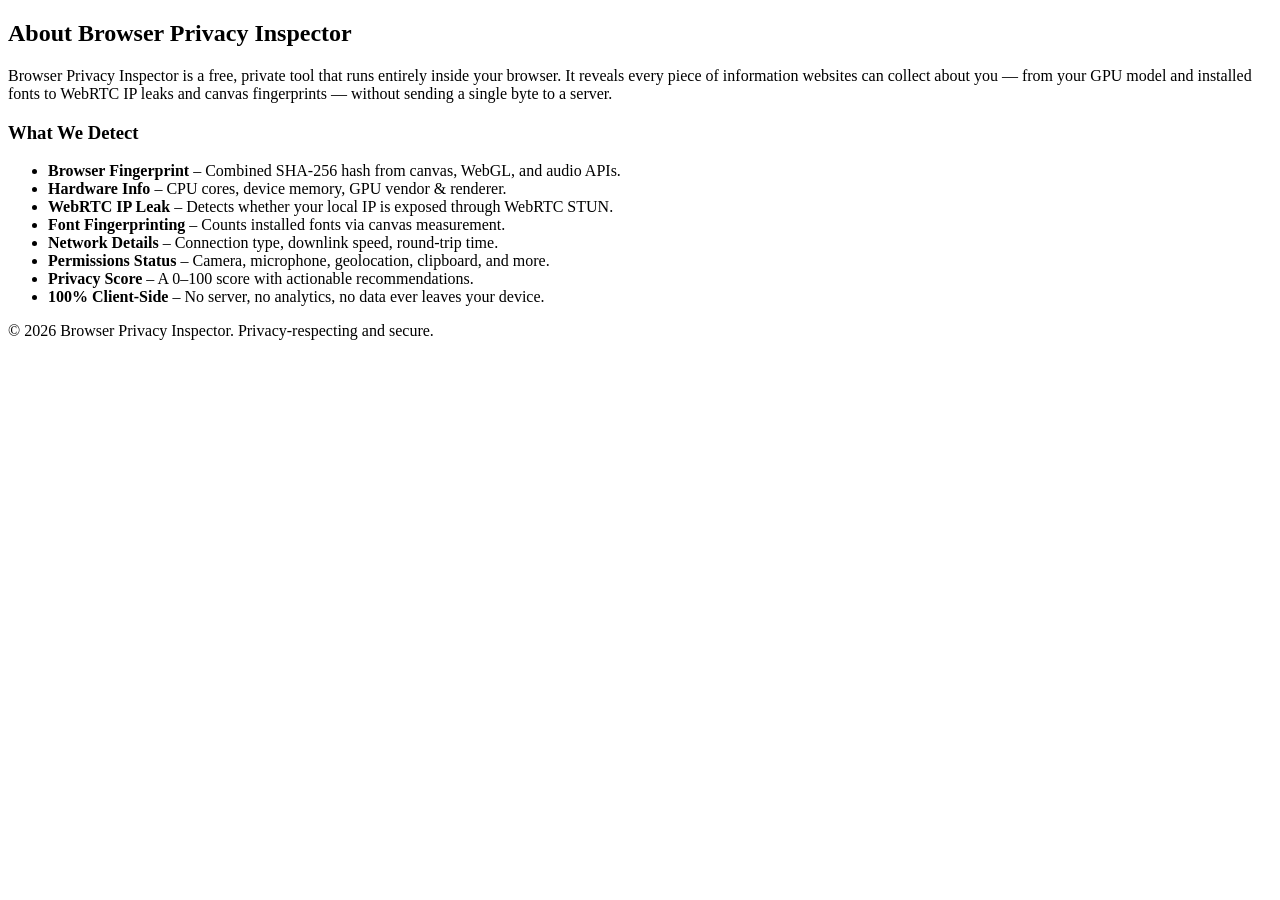
==== browser-privacy-inspector/index.html @ 1eb8a933 "added browser-privacy-inspector" ====
<!DOCTYPE html>
<html lang="en">
  <head>
    <meta charset="UTF-8" />
    <meta name="viewport" content="width=device-width, initial-scale=1.0" />
    <meta name="description" content="Browser Privacy Inspector reveals exactly what websites can see about you — fingerprints, tracking vectors, GPU, fonts, network, permissions, and more. 100% client-side, no data ever sent to a server." />

    <!-- SEO & Identity -->
    <title>Browser Privacy Inspector – See What Websites Know About You</title>
    <meta name="author" content="Browser Privacy Inspector" />
    <meta name="keywords" content="browser privacy inspector, browser fingerprint, tracking detection, browser fingerprinting, privacy check, webrtc leak, canvas fingerprint, webgl fingerprint, online privacy tool, browser privacy test" />
    <meta name="robots" content="index, follow" />
    <link rel="canonical" href="https://chrisjdj.github.io/web-tools/browser-privacy-inspector/" />

    <!-- Open Graph for Social Sharing -->
    <meta property="og:type" content="website" />
    <meta property="og:url" content="https://chrisjdj.github.io/web-tools/browser-privacy-inspector/" />
    <meta property="og:title" content="Browser Privacy Inspector – See What Websites Know About You" />
    <meta property="og:description" content="Discover your browser's full fingerprint — GPU, fonts, canvas hash, WebRTC leaks, screen details, permissions, and more. Runs 100% in your browser with no server or tracking." />
    <meta property="og:image" content="https://chrisjdj.github.io/web-tools/browser-privacy-inspector/og-image.png" />
    <meta property="og:site_name" content="Browser Privacy Inspector" />

    <!-- Twitter Card -->
    <meta name="twitter:card" content="summary_large_image" />
    <meta name="twitter:url" content="https://chrisjdj.github.io/web-tools/browser-privacy-inspector/" />
    <meta name="twitter:title" content="Browser Privacy Inspector – See What Websites Know About You" />
    <meta name="twitter:description" content="Discover your browser's full fingerprint — GPU, fonts, canvas hash, WebRTC leaks, screen details, permissions, and more. Runs 100% in your browser." />
    <meta name="twitter:image" content="https://chrisjdj.github.io/web-tools/browser-privacy-inspector/og-image.png" />

    <!-- JSON-LD Structured Data -->
    <script type="application/ld+json">
    {
      "@context": "https://schema.org",
      "@type": "WebApplication",
      "name": "Browser Privacy Inspector",
      "url": "https://chrisjdj.github.io/web-tools/browser-privacy-inspector/",
      "description": "A free, client-side browser privacy inspector that reveals your full browser fingerprint — canvas, WebGL, audio hashes, GPU info, WebRTC leaks, fonts, permissions, and privacy score.",
      "applicationCategory": "UtilityApplication",
      "operatingSystem": "Any",
      "offers": {
        "@type": "Offer",
        "price": "0",
        "priceCurrency": "USD"
      }
    }
    </script>

    <!-- PWA & Icons -->
    <link rel="manifest" href="manifest.json" />
    <link rel="icon" type="image/svg+xml" href="favicon.svg" />
    <meta name="theme-color" content="#6366f1" />
    <meta name="apple-mobile-web-app-capable" content="yes" />
    <meta name="apple-mobile-web-app-status-bar-style" content="black-translucent" />
    <meta name="apple-mobile-web-app-title" content="Privacy Inspector" />

    <!-- Fonts -->
    <link rel="preconnect" href="https://fonts.googleapis.com">
    <link rel="preconnect" href="https://fonts.gstatic.com" crossorigin>
    <link href="https://fonts.googleapis.com/css2?family=Inter:wght@400;500;600;700&family=Outfit:wght@600;700;800&family=JetBrains+Mono:wght@400;500&display=swap" rel="stylesheet">
    <script type="module" crossorigin src="/web-tools/browser-privacy-inspector/assets/index-DUGMEMox.js"></script>
    <link rel="stylesheet" crossorigin href="/web-tools/browser-privacy-inspector/assets/index-DS7L5tPC.css">
  </head>
  <body>
    <div id="root"></div>

    <!-- SEO Footer & Noscript -->
    <noscript>
      <div style="padding:1.5rem;background:#1a1a2e;color:#f8fafc;font-family:sans-serif;text-align:center;border-bottom:1px solid rgba(255,255,255,0.1);">
        <strong>Note:</strong> Browser Privacy Inspector requires JavaScript to analyze your browser's fingerprint and privacy settings client-side. Please enable JavaScript to use this tool.
      </div>
    </noscript>

    <footer class="seo-footer">
      <div class="footer-container">
        <h2>About Browser Privacy Inspector</h2>
        <p>Browser Privacy Inspector is a free, private tool that runs entirely inside your browser. It reveals every piece of information websites can collect about you — from your GPU model and installed fonts to WebRTC IP leaks and canvas fingerprints — without sending a single byte to a server.</p>

        <h3>What We Detect</h3>
        <ul>
          <li><strong>Browser Fingerprint</strong> – Combined SHA-256 hash from canvas, WebGL, and audio APIs.</li>
          <li><strong>Hardware Info</strong> – CPU cores, device memory, GPU vendor &amp; renderer.</li>
          <li><strong>WebRTC IP Leak</strong> – Detects whether your local IP is exposed through WebRTC STUN.</li>
          <li><strong>Font Fingerprinting</strong> – Counts installed fonts via canvas measurement.</li>
          <li><strong>Network Details</strong> – Connection type, downlink speed, round-trip time.</li>
          <li><strong>Permissions Status</strong> – Camera, microphone, geolocation, clipboard, and more.</li>
          <li><strong>Privacy Score</strong> – A 0–100 score with actionable recommendations.</li>
          <li><strong>100% Client-Side</strong> – No server, no analytics, no data ever leaves your device.</li>
        </ul>

        <div class="footer-bottom">
          <p>&copy; 2026 Browser Privacy Inspector. Privacy-respecting and secure.</p>
        </div>
      </div>
    </footer>

  </body>
</html>
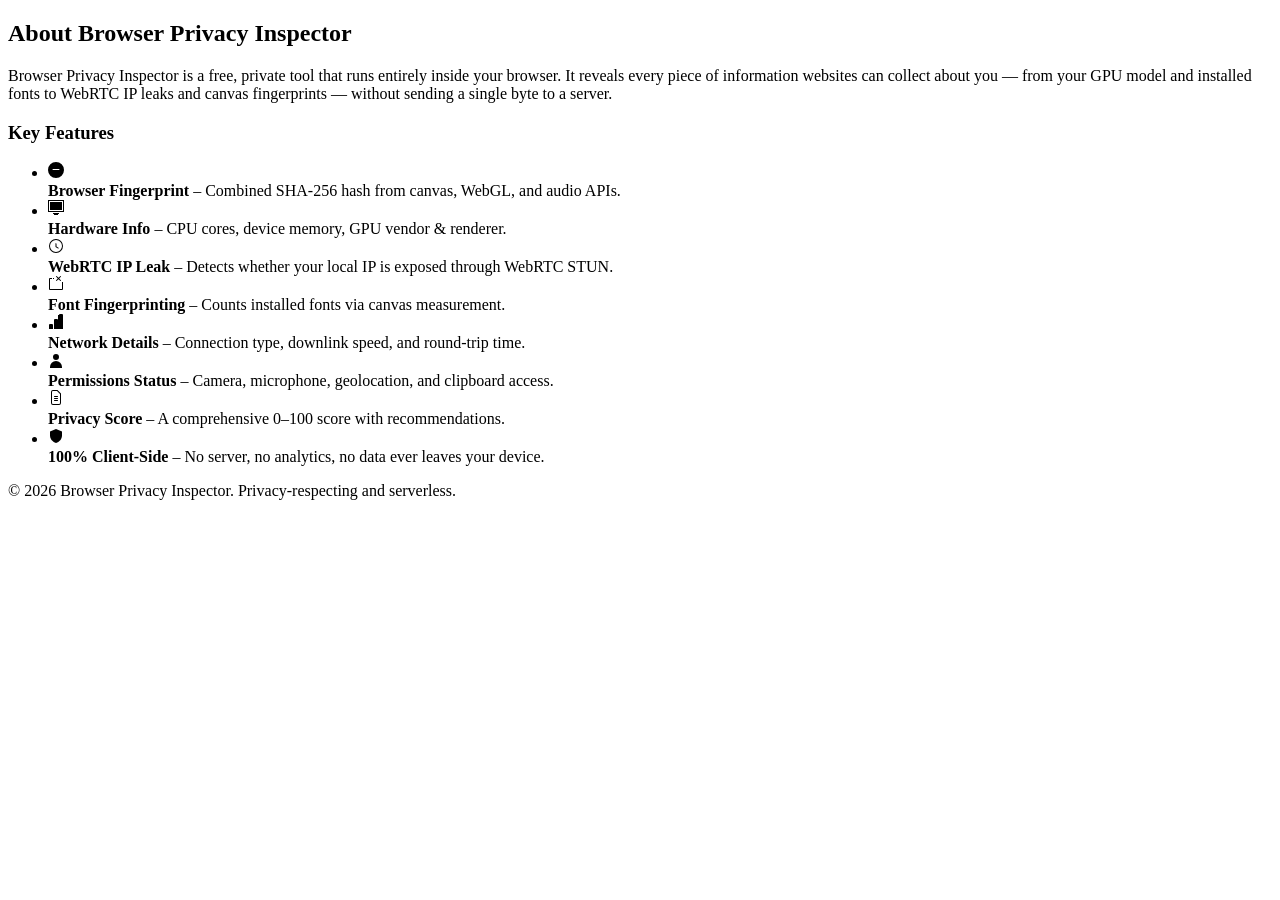
==== commit 3292166e: "updated all build files" ====
--- a/browser-privacy-inspector/index.html
+++ b/browser-privacy-inspector/index.html
@@ -57,7 +57,7 @@
     <link rel="preconnect" href="https://fonts.googleapis.com">
     <link rel="preconnect" href="https://fonts.gstatic.com" crossorigin>
     <link href="https://fonts.googleapis.com/css2?family=Inter:wght@400;500;600;700&family=Outfit:wght@600;700;800&family=JetBrains+Mono:wght@400;500&display=swap" rel="stylesheet">
-    <script type="module" crossorigin src="/web-tools/browser-privacy-inspector/assets/index-DUGMEMox.js"></script>
+    <script type="module" crossorigin src="/web-tools/browser-privacy-inspector/assets/index-e4UQU3mK.js"></script>
     <link rel="stylesheet" crossorigin href="/web-tools/browser-privacy-inspector/assets/index-DS7L5tPC.css">
   </head>
   <body>
@@ -72,23 +72,53 @@
 
     <footer class="seo-footer">
       <div class="footer-container">
-        <h2>About Browser Privacy Inspector</h2>
-        <p>Browser Privacy Inspector is a free, private tool that runs entirely inside your browser. It reveals every piece of information websites can collect about you — from your GPU model and installed fonts to WebRTC IP leaks and canvas fingerprints — without sending a single byte to a server.</p>
+        <div class="footer-grid">
+          <div class="footer-main">
+            <h2>About Browser Privacy Inspector</h2>
+            <p>Browser Privacy Inspector is a free, private tool that runs entirely inside your browser. It reveals every piece of information websites can collect about you — from your GPU model and installed fonts to WebRTC IP leaks and canvas fingerprints — without sending a single byte to a server.</p>
+          </div>
 
-        <h3>What We Detect</h3>
-        <ul>
-          <li><strong>Browser Fingerprint</strong> – Combined SHA-256 hash from canvas, WebGL, and audio APIs.</li>
-          <li><strong>Hardware Info</strong> – CPU cores, device memory, GPU vendor &amp; renderer.</li>
-          <li><strong>WebRTC IP Leak</strong> – Detects whether your local IP is exposed through WebRTC STUN.</li>
-          <li><strong>Font Fingerprinting</strong> – Counts installed fonts via canvas measurement.</li>
-          <li><strong>Network Details</strong> – Connection type, downlink speed, round-trip time.</li>
-          <li><strong>Permissions Status</strong> – Camera, microphone, geolocation, clipboard, and more.</li>
-          <li><strong>Privacy Score</strong> – A 0–100 score with actionable recommendations.</li>
-          <li><strong>100% Client-Side</strong> – No server, no analytics, no data ever leaves your device.</li>
-        </ul>
+          <div class="footer-features">
+            <h3>Key Features</h3>
+            <ul class="footer-feature-list">
+              <li>
+                <div class="feature-icon"><svg viewBox="0 0 16 16" fill="currentColor" width="16" height="16"><path d="M8 0a8 8 0 100 16A8 8 0 008 0zM4.5 7.5a.5.5 0 01.5-.5h6a.5.5 0 010 1h-6a.5.5 0 01-.5-.5z"/></svg></div>
+                <strong>Browser Fingerprint</strong> – Combined SHA-256 hash from canvas, WebGL, and audio APIs.
+              </li>
+              <li>
+                <div class="feature-icon"><svg viewBox="0 0 16 16" fill="currentColor" width="16" height="16"><path d="M1 1h14v10H1V1zm13 9V2H2v8h12zM0 0v12h16V0H0zm5 13h6v1H5v-1zm1 1v1h4v-1H6z"/></svg></div>
+                <strong>Hardware Info</strong> – CPU cores, device memory, GPU vendor & renderer.
+              </li>
+              <li>
+                <div class="feature-icon"><svg viewBox="0 0 16 16" fill="currentColor" width="16" height="16"><path d="M8 1a7 7 0 100 14A7 7 0 008 1zM2 8a6 6 0 1112 0A6 6 0 012 8zm6-3a.5.5 0 00-.5.5v3.5l2.5 1.5a.5.5 0 00.5-.866l-2-1.2V5.5A.5.5 0 008 5.5z"/></svg></div>
+                <strong>WebRTC IP Leak</strong> – Detects whether your local IP is exposed through WebRTC STUN.
+              </li>
+              <li>
+                <div class="feature-icon"><svg viewBox="0 0 16 16" fill="currentColor" width="16" height="16"><path d="M12.854.146a.5.5 0 00-.707 0L10.5 1.793 8.854.146a.5.5 0 10-.708.708L9.793 2.5 8.146 4.146a.5.5 0 10.708.708L10.5 3.207l1.646 1.647a.5.5 0 00.708-.708L11.207 2.5l1.647-1.646a.5.5 0 000-.708zM5 2v1h1V2H5zM2 2a1 1 0 00-1 1v10a1 1 0 001 1h12a1 1 0 001-1V6h-1v7H2V3h2V2H2z"/></svg></div>
+                <strong>Font Fingerprinting</strong> – Counts installed fonts via canvas measurement.
+              </li>
+              <li>
+                <div class="feature-icon"><svg viewBox="0 0 16 16" fill="currentColor" width="16" height="16"><path d="M1 11a1 1 0 011-1h2a1 1 0 011 1v4H1v-4zM6 6a1 1 0 011-1h2a1 1 0 011 1v9H6V6zm5-5a1 1 0 011-1h2a1 1 0 011 1v14h-5V1z"/></svg></div>
+                <strong>Network Details</strong> – Connection type, downlink speed, and round-trip time.
+              </li>
+              <li>
+                <div class="feature-icon"><svg viewBox="0 0 16 16" fill="currentColor" width="16" height="16"><path d="M8 8a3 3 0 100-6 3 3 0 000 6zm0 1a6 6 0 00-6 6v1h12v-1a6 6 0 00-6-6z"/></svg></div>
+                <strong>Permissions Status</strong> – Camera, microphone, geolocation, and clipboard access.
+              </li>
+              <li>
+                <div class="feature-icon"><svg viewBox="0 0 16 16" fill="currentColor" width="16" height="16"><path d="M9.5 0L13 3.5V13a2 2 0 01-2 2H5a2 2 0 01-2-2V2a2 2 0 012-2h4.5zM12 4L9 1H5a1 1 0 00-1 1v11a1 1 0 001 1h6a1 1 0 001-1V4z"/><path d="M6 10.5a.5.5 0 01.5-.5h3a.5.5 0 010 1h-3a.5.5 0 01-.5-.5zm0-2a.5.5 0 01.5-.5h3a.5.5 0 010 1h-3a.5.5 0 01-.5-.5zm0-2a.5.5 0 01.5-.5h3a.5.5 0 010 1h-3a.5.5 0 01-.5-.5z"/></svg></div>
+                <strong>Privacy Score</strong> – A comprehensive 0–100 score with recommendations.
+              </li>
+              <li>
+                <div class="feature-icon"><svg viewBox="0 0 16 16" fill="currentColor" width="16" height="16"><path d="M8 1L2 3.5v4C2 11 4.7 14 8 15c3.3-1 6-4 6-7.5v-4L8 1z"/></svg></div>
+                <strong>100% Client-Side</strong> – No server, no analytics, no data ever leaves your device.
+              </li>
+            </ul>
+          </div>
+        </div>
 
         <div class="footer-bottom">
-          <p>&copy; 2026 Browser Privacy Inspector. Privacy-respecting and secure.</p>
+          <p>&copy; 2026 Browser Privacy Inspector. Privacy-respecting and serverless.</p>
         </div>
       </div>
     </footer>
